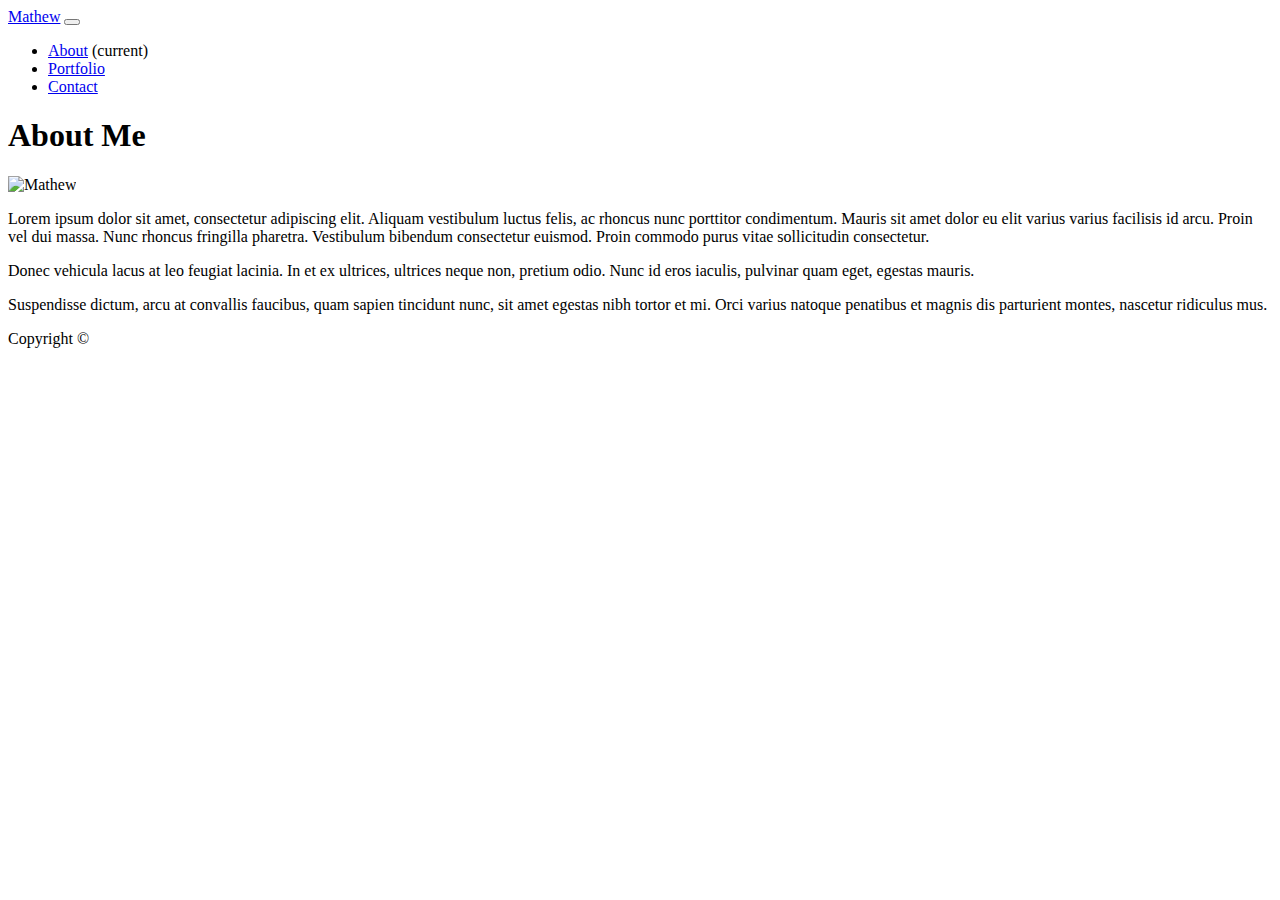
==== index.html @ feeef4dc "hw-w2" ====
<!doctype html>
<html lang="en-us">

<head>
  <meta charset="UTF-8">
  <title>About | Mathew</title>
  <link rel="stylesheet" href="https://stackpath.bootstrapcdn.com/bootstrap/4.2.1/css/bootstrap.min.css"
    integrity="sha384-GJzZqFGwb1QTTN6wy59ffF1BuGJpLSa9DkKMp0DgiMDm4iYMj70gZWKYbI706tWS" crossorigin="anonymous">
</head>

<body>

  <header id="masthead">

    <div class="container">
      <div class="row">
        <div class="col-lg-12">
          <nav class="navbar navbar-expand-lg navbar-light bg-light">
            <a class="navbar-brand" href="index.html">Mathew</a>
            <button class="navbar-toggler" type="button" data-target="#navbarNav" aria-controls="navbarNav"
              aria-expanded="false" aria-label="Toggle navigation">
              <span class="navbar-toggler-icon"></span>
            </button>
            <ul class="navbar-nav ml-auto">
              <li class="nav-item active">
                <a class="nav-link" href="index.html">About</a> <span class="sr-only">(current)</span></a>
              </li>
              <li class="nav-item">
                <a class="nav-link" href="portfolio.html">Portfolio</a>
              </li>
              <li class="nav-item">
                <a class="nav-link" href="contact.html">Contact</a>
              </li>
            </ul>
          </nav>
        </div>
      </div>
    </div>
  </header>

  <div class="container">
    <div class="row">
      <div class="col-sm-12">

        <h1>About Me</h1>
      </div>
    </div>
    <div class="row">
      <div class="col-lg-4">
        <img src="../14435236_10208462457531221_29419866460834605921_o.jpg" class="auth-image" alt="Mathew">
      </div>


      <div class="col-lg-3">
        <p>Lorem ipsum dolor sit amet, consectetur adipiscing elit. Aliquam vestibulum luctus felis, ac rhoncus nunc
          porttitor condimentum. Mauris sit amet dolor eu elit varius varius facilisis id arcu. Proin vel dui massa.
          Nunc
          rhoncus fringilla pharetra. Vestibulum bibendum consectetur euismod. Proin commodo purus vitae
          sollicitudin
          consectetur.</p>
      </div>
      <div class="col-lg-2">

        <p>Donec vehicula lacus at leo feugiat lacinia. In et ex ultrices, ultrices neque non, pretium odio. Nunc
          id
          eros
          iaculis, pulvinar quam eget, egestas mauris.</p>
      </div>
      <div class="col-lg-2">

        <p>Suspendisse dictum, arcu at convallis faucibus, quam sapien tincidunt nunc, sit amet egestas nibh
          tortor et
          mi.
          Orci varius natoque penatibus et magnis dis parturient montes, nascetur ridiculus mus.</p>
      </div>
    </div>

  </div>
  </div>
  </div>


  </div>

  <footer>
    <div class="container">
      Copyright &copy;
    </div>
  </footer>
</body>

</html>
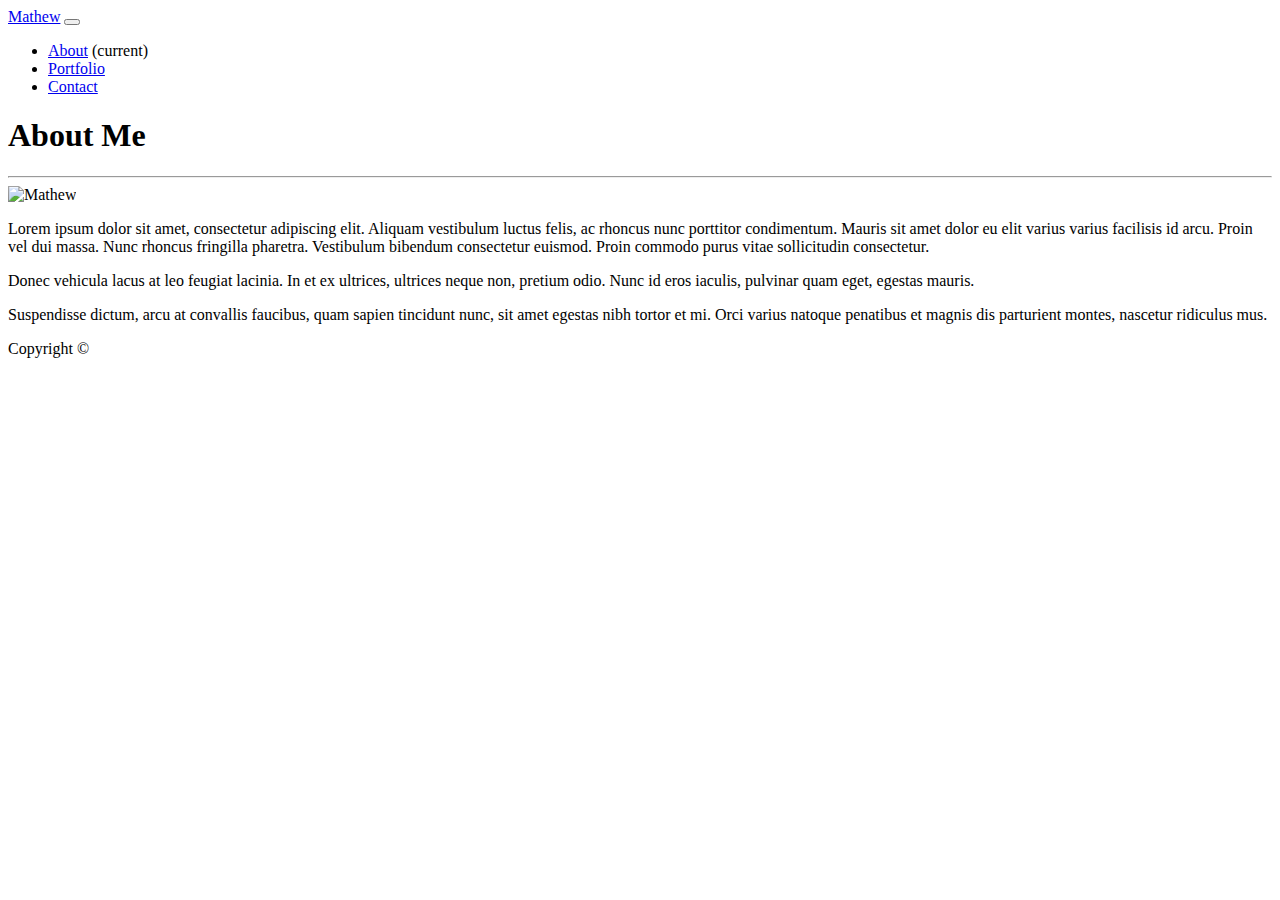
==== commit 1721bf45: "down to the wire" ====
--- a/index.html
+++ b/index.html
@@ -15,66 +15,68 @@
     <div class="container">
       <div class="row">
         <div class="col-lg-12">
-          <nav class="navbar navbar-expand-lg navbar-light bg-light">
-            <a class="navbar-brand" href="index.html">Mathew</a>
-            <button class="navbar-toggler" type="button" data-target="#navbarNav" aria-controls="navbarNav"
-              aria-expanded="false" aria-label="Toggle navigation">
-              <span class="navbar-toggler-icon"></span>
-            </button>
-            <ul class="navbar-nav ml-auto">
-              <li class="nav-item active">
-                <a class="nav-link" href="index.html">About</a> <span class="sr-only">(current)</span></a>
-              </li>
-              <li class="nav-item">
-                <a class="nav-link" href="portfolio.html">Portfolio</a>
-              </li>
-              <li class="nav-item">
-                <a class="nav-link" href="contact.html">Contact</a>
-              </li>
-            </ul>
+          <nav class="navbar fixed-top navbar-dark bg-dark">
+            <nav class="navbar navbar-expand-lg navbar-dark bg-dark">
+              <a class="navbar-brand" href="index.html">Mathew</a>
+              <button class="navbar-toggler" type="button" data-target="#navbarNav" aria-controls="navbarNav"
+                aria-expanded="false" aria-label="Toggle navigation">
+                <span class="navbar-toggler-icon"></span>
+              </button>
+              <ul class="navbar-nav ml-auto">
+                <li class="nav-item active">
+                  <a class="nav-link" href="index.html">About</a> <span class="sr-only">(current)</span></a>
+                </li>
+                <li class="nav-item">
+                  <a class="nav-link" href="portfolio.html">Portfolio</a>
+                </li>
+                <li class="nav-item">
+                  <a class="nav-link" href="contact.html">Contact</a>
+                </li>
+              </ul>
+            </nav>
           </nav>
         </div>
       </div>
     </div>
   </header>
+  <div class="jumbotron">
+    <h1 class="display-4">About Me</h1>
+    <hr class="my-4">
+    <div class="container">
+      <div class="row">
+        <div class="col-md-4">
+          <img
+            src="https://images-wixmp-ed30a86b8c4ca887773594c2.wixmp.com/intermediary/f/791f45b0-ca20-4926-b07d-6da2ec7ddd10/dcz9lem-a51b7770-3101-409f-8c0f-b0112cddcf8a.jpg"
+            alt="Mathew" class="img-thumbnail" style="width:250px;height:250px;">
+        </div>
 
-  <div class="container">
-    <div class="row">
-      <div class="col-sm-12">
+        <div class="col-md-8">
+          <p>Lorem ipsum dolor sit amet, consectetur adipiscing elit. Aliquam vestibulum luctus felis, ac rhoncus nunc
+            porttitor condimentum. Mauris sit amet dolor eu elit varius varius facilisis id arcu. Proin vel dui massa.
+            Nunc
+            rhoncus fringilla pharetra. Vestibulum bibendum consectetur euismod. Proin commodo purus vitae
+            sollicitudin
+            consectetur.</p>
 
-        <h1>About Me</h1>
+
+
+
+          <p>Donec vehicula lacus at leo feugiat lacinia. In et ex ultrices, ultrices neque non, pretium odio. Nunc
+            id
+            eros
+            iaculis, pulvinar quam eget, egestas mauris.</p>
+
+
+          <p>Suspendisse dictum, arcu at convallis faucibus, quam sapien tincidunt nunc, sit amet egestas nibh
+            tortor et
+            mi.
+            Orci varius natoque penatibus et magnis dis parturient montes, nascetur ridiculus mus.</p>
+        </div>
       </div>
     </div>
-    <div class="row">
-      <div class="col-lg-4">
-        <img src="../14435236_10208462457531221_29419866460834605921_o.jpg" class="auth-image" alt="Mathew">
-      </div>
-
-
-      <div class="col-lg-3">
-        <p>Lorem ipsum dolor sit amet, consectetur adipiscing elit. Aliquam vestibulum luctus felis, ac rhoncus nunc
-          porttitor condimentum. Mauris sit amet dolor eu elit varius varius facilisis id arcu. Proin vel dui massa.
-          Nunc
-          rhoncus fringilla pharetra. Vestibulum bibendum consectetur euismod. Proin commodo purus vitae
-          sollicitudin
-          consectetur.</p>
-      </div>
-      <div class="col-lg-2">
-
-        <p>Donec vehicula lacus at leo feugiat lacinia. In et ex ultrices, ultrices neque non, pretium odio. Nunc
-          id
-          eros
-          iaculis, pulvinar quam eget, egestas mauris.</p>
-      </div>
-      <div class="col-lg-2">
-
-        <p>Suspendisse dictum, arcu at convallis faucibus, quam sapien tincidunt nunc, sit amet egestas nibh
-          tortor et
-          mi.
-          Orci varius natoque penatibus et magnis dis parturient montes, nascetur ridiculus mus.</p>
-      </div>
-    </div>
-
+  </div>
+  </div>
+  </div>
   </div>
   </div>
   </div>
@@ -87,6 +89,15 @@
       Copyright &copy;
     </div>
   </footer>
+  <script src="https://code.jquery.com/jquery-3.3.1.slim.min.js"
+    integrity="sha384-q8i/X+965DzO0rT7abK41JStQIAqVgRVzpbzo5smXKp4YfRvH+8abtTE1Pi6jizo"
+    crossorigin="anonymous"></script>
+  <script src="https://cdnjs.cloudflare.com/ajax/libs/popper.js/1.14.6/umd/popper.min.js"
+    integrity="sha384-wHAiFfRlMFy6i5SRaxvfOCifBUQy1xHdJ/yoi7FRNXMRBu5WHdZYu1hA6ZOblgut"
+    crossorigin="anonymous"></script>
+  <script src="https://stackpath.bootstrapcdn.com/bootstrap/4.2.1/js/bootstrap.min.js"
+    integrity="sha384-B0UglyR+jN6CkvvICOB2joaf5I4l3gm9GU6Hc1og6Ls7i6U/mkkaduKaBhlAXv9k"
+    crossorigin="anonymous"></script>
 </body>
 
 </html>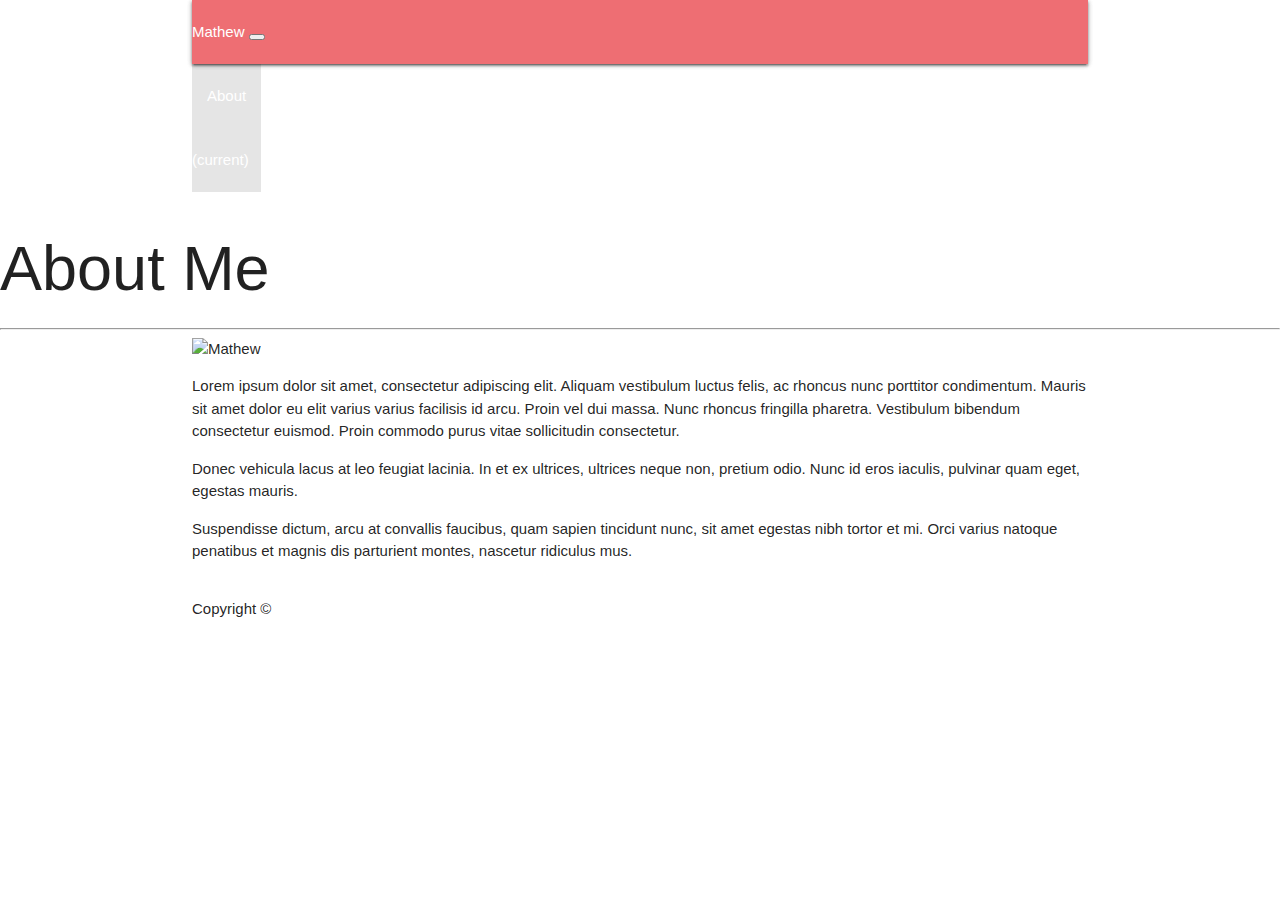
==== commit 05180a7e: "portfoio update" ====
--- a/index.html
+++ b/index.html
@@ -1,103 +1,104 @@
-<!doctype html>
-<html lang="en-us">
-
-<head>
-  <meta charset="UTF-8">
-  <title>About | Mathew</title>
-  <link rel="stylesheet" href="https://stackpath.bootstrapcdn.com/bootstrap/4.2.1/css/bootstrap.min.css"
-    integrity="sha384-GJzZqFGwb1QTTN6wy59ffF1BuGJpLSa9DkKMp0DgiMDm4iYMj70gZWKYbI706tWS" crossorigin="anonymous">
-</head>
-
-<body>
-
-  <header id="masthead">
-
-    <div class="container">
-      <div class="row">
-        <div class="col-lg-12">
-          <nav class="navbar fixed-top navbar-dark bg-dark">
-            <nav class="navbar navbar-expand-lg navbar-dark bg-dark">
-              <a class="navbar-brand" href="index.html">Mathew</a>
-              <button class="navbar-toggler" type="button" data-target="#navbarNav" aria-controls="navbarNav"
-                aria-expanded="false" aria-label="Toggle navigation">
-                <span class="navbar-toggler-icon"></span>
-              </button>
-              <ul class="navbar-nav ml-auto">
-                <li class="nav-item active">
-                  <a class="nav-link" href="index.html">About</a> <span class="sr-only">(current)</span></a>
-                </li>
-                <li class="nav-item">
-                  <a class="nav-link" href="portfolio.html">Portfolio</a>
-                </li>
-                <li class="nav-item">
-                  <a class="nav-link" href="contact.html">Contact</a>
-                </li>
-              </ul>
-            </nav>
-          </nav>
-        </div>
-      </div>
-    </div>
-  </header>
-  <div class="jumbotron">
-    <h1 class="display-4">About Me</h1>
-    <hr class="my-4">
-    <div class="container">
-      <div class="row">
-        <div class="col-md-4">
-          <img
-            src="https://images-wixmp-ed30a86b8c4ca887773594c2.wixmp.com/intermediary/f/791f45b0-ca20-4926-b07d-6da2ec7ddd10/dcz9lem-a51b7770-3101-409f-8c0f-b0112cddcf8a.jpg"
-            alt="Mathew" class="img-thumbnail" style="width:250px;height:250px;">
-        </div>
-
-        <div class="col-md-8">
-          <p>Lorem ipsum dolor sit amet, consectetur adipiscing elit. Aliquam vestibulum luctus felis, ac rhoncus nunc
-            porttitor condimentum. Mauris sit amet dolor eu elit varius varius facilisis id arcu. Proin vel dui massa.
-            Nunc
-            rhoncus fringilla pharetra. Vestibulum bibendum consectetur euismod. Proin commodo purus vitae
-            sollicitudin
-            consectetur.</p>
-
-
-
-
-          <p>Donec vehicula lacus at leo feugiat lacinia. In et ex ultrices, ultrices neque non, pretium odio. Nunc
-            id
-            eros
-            iaculis, pulvinar quam eget, egestas mauris.</p>
-
-
-          <p>Suspendisse dictum, arcu at convallis faucibus, quam sapien tincidunt nunc, sit amet egestas nibh
-            tortor et
-            mi.
-            Orci varius natoque penatibus et magnis dis parturient montes, nascetur ridiculus mus.</p>
-        </div>
-      </div>
-    </div>
-  </div>
-  </div>
-  </div>
-  </div>
-  </div>
-  </div>
-
-
-  </div>
-
-  <footer>
-    <div class="container">
-      Copyright &copy;
-    </div>
-  </footer>
-  <script src="https://code.jquery.com/jquery-3.3.1.slim.min.js"
-    integrity="sha384-q8i/X+965DzO0rT7abK41JStQIAqVgRVzpbzo5smXKp4YfRvH+8abtTE1Pi6jizo"
-    crossorigin="anonymous"></script>
-  <script src="https://cdnjs.cloudflare.com/ajax/libs/popper.js/1.14.6/umd/popper.min.js"
-    integrity="sha384-wHAiFfRlMFy6i5SRaxvfOCifBUQy1xHdJ/yoi7FRNXMRBu5WHdZYu1hA6ZOblgut"
-    crossorigin="anonymous"></script>
-  <script src="https://stackpath.bootstrapcdn.com/bootstrap/4.2.1/js/bootstrap.min.js"
-    integrity="sha384-B0UglyR+jN6CkvvICOB2joaf5I4l3gm9GU6Hc1og6Ls7i6U/mkkaduKaBhlAXv9k"
-    crossorigin="anonymous"></script>
-</body>
-
+<!doctype html>
+<html lang="en-us">
+
+<head>
+  <meta charset="UTF-8">
+  <title>About | Mathew</title>
+  <link rel="stylesheet" href="https://cdnjs.cloudflare.com/ajax/libs/materialize/1.0.0/css/materialize.min.css">
+  <link rel="stylesheet" href="https://stackpath.bootstrapcdn.com/bootstrap/4.2.1/css/bootstrap.min.css"
+    integrity="sha384-GJzZqFGwb1QTTN6wy59ffF1BuGJpLSa9DkKMp0DgiMDm4iYMj70gZWKYbI706tWS" crossorigin="anonymous">
+</head>
+
+<body>
+
+  <header id="masthead">
+
+    <div class="container">
+      <div class="row">
+        <div class="col-lg-12">
+          <nav class="navbar fixed-top navbar-dark bg-dark">
+            <nav class="navbar navbar-expand-lg navbar-dark bg-dark">
+              <a class="navbar-brand" href="index.html">Mathew</a>
+              <button class="navbar-toggler" type="button" data-target="#navbarNav" aria-controls="navbarNav"
+                aria-expanded="false" aria-label="Toggle navigation">
+                <span class="navbar-toggler-icon"></span>
+              </button>
+              <ul class="navbar-nav ml-auto">
+                <li class="nav-item active">
+                  <a class="nav-link" href="index.html">About</a> <span class="sr-only">(current)</span></a>
+                </li>
+                <li class="nav-item">
+                  <a class="nav-link" href="portfolio.html">Portfolio</a>
+                </li>
+                <li class="nav-item">
+                  <a class="nav-link" href="contact.html">Contact</a>
+                </li>
+              </ul>
+            </nav>
+          </nav>
+        </div>
+      </div>
+    </div>
+  </header>
+  <div class="jumbotron">
+    <h1 class="display-4">About Me</h1>
+    <hr class="my-4">
+    <div class="container">
+      <div class="row">
+        <div class="col-md-4">
+          <img
+            src="https://images-wixmp-ed30a86b8c4ca887773594c2.wixmp.com/intermediary/f/791f45b0-ca20-4926-b07d-6da2ec7ddd10/dcz9lem-a51b7770-3101-409f-8c0f-b0112cddcf8a.jpg"
+            alt="Mathew" class="img-thumbnail" style="width:250px;height:250px;">
+        </div>
+
+        <div class="col-md-8">
+          <p>Lorem ipsum dolor sit amet, consectetur adipiscing elit. Aliquam vestibulum luctus felis, ac rhoncus nunc
+            porttitor condimentum. Mauris sit amet dolor eu elit varius varius facilisis id arcu. Proin vel dui massa.
+            Nunc
+            rhoncus fringilla pharetra. Vestibulum bibendum consectetur euismod. Proin commodo purus vitae
+            sollicitudin
+            consectetur.</p>
+
+
+
+
+          <p>Donec vehicula lacus at leo feugiat lacinia. In et ex ultrices, ultrices neque non, pretium odio. Nunc
+            id
+            eros
+            iaculis, pulvinar quam eget, egestas mauris.</p>
+
+
+          <p>Suspendisse dictum, arcu at convallis faucibus, quam sapien tincidunt nunc, sit amet egestas nibh
+            tortor et
+            mi.
+            Orci varius natoque penatibus et magnis dis parturient montes, nascetur ridiculus mus.</p>
+        </div>
+      </div>
+    </div>
+  </div>
+  </div>
+  </div>
+  </div>
+  </div>
+  </div>
+
+
+  </div>
+
+  <footer>
+    <div class="container">
+      Copyright &copy;
+    </div>
+  </footer>
+  <script src="https://code.jquery.com/jquery-3.3.1.slim.min.js"
+    integrity="sha384-q8i/X+965DzO0rT7abK41JStQIAqVgRVzpbzo5smXKp4YfRvH+8abtTE1Pi6jizo"
+    crossorigin="anonymous"></script>
+  <script src="https://cdnjs.cloudflare.com/ajax/libs/popper.js/1.14.6/umd/popper.min.js"
+    integrity="sha384-wHAiFfRlMFy6i5SRaxvfOCifBUQy1xHdJ/yoi7FRNXMRBu5WHdZYu1hA6ZOblgut"
+    crossorigin="anonymous"></script>
+  <script src="https://stackpath.bootstrapcdn.com/bootstrap/4.2.1/js/bootstrap.min.js"
+    integrity="sha384-B0UglyR+jN6CkvvICOB2joaf5I4l3gm9GU6Hc1og6Ls7i6U/mkkaduKaBhlAXv9k"
+    crossorigin="anonymous"></script>
+</body>
+
 </html>